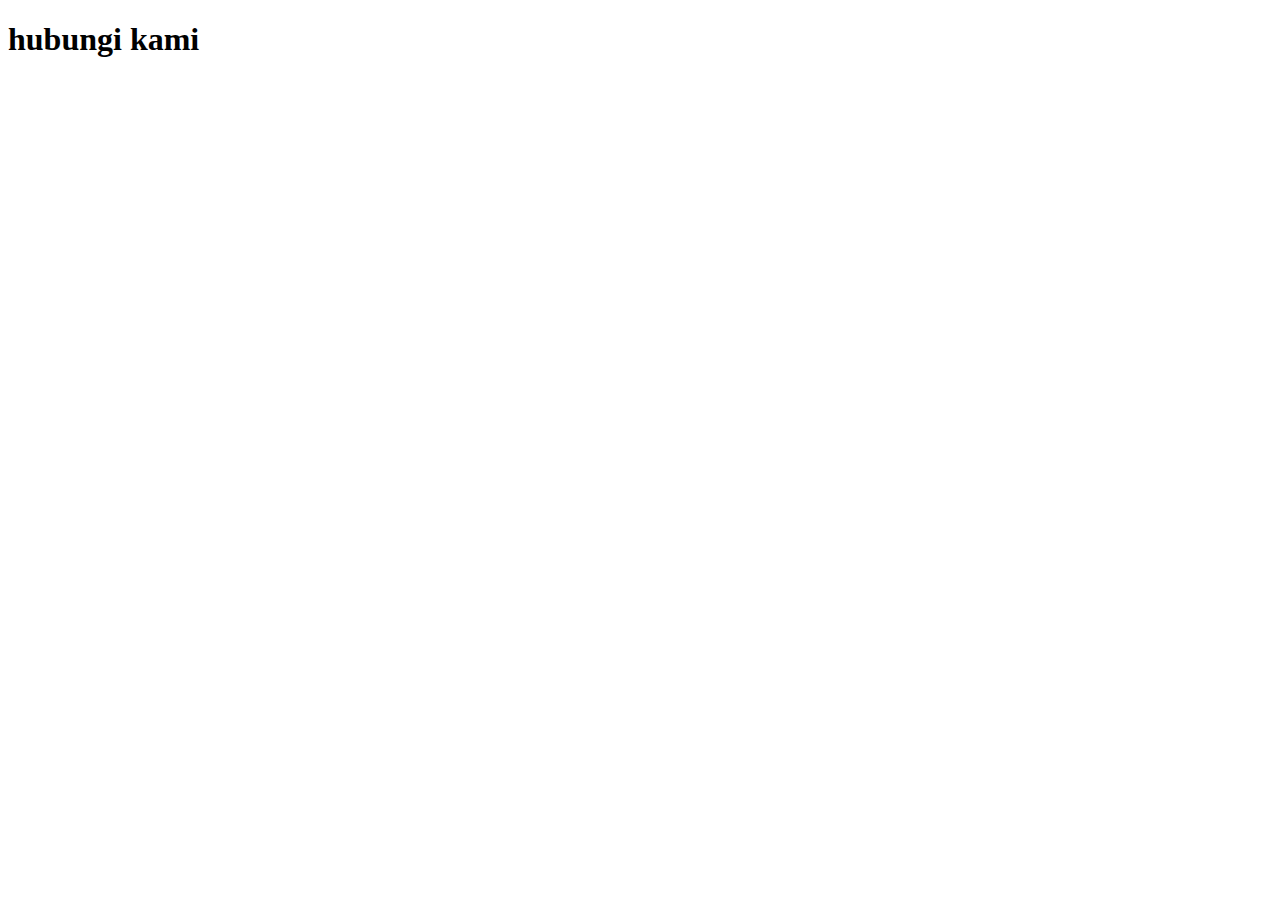
==== hubungi.html @ 8e5d396c "update paw 1" ====
<!DOCTYPE html>
<html lang="en">
<head>
    <meta charset="UTF-8">
    <meta name="viewport" content="width=device-width, initial-scale=1.0">
    <title>hubungi kami</title>
</head>
<body>
    <h1>hubungi kami</h1>
</body>
</html>
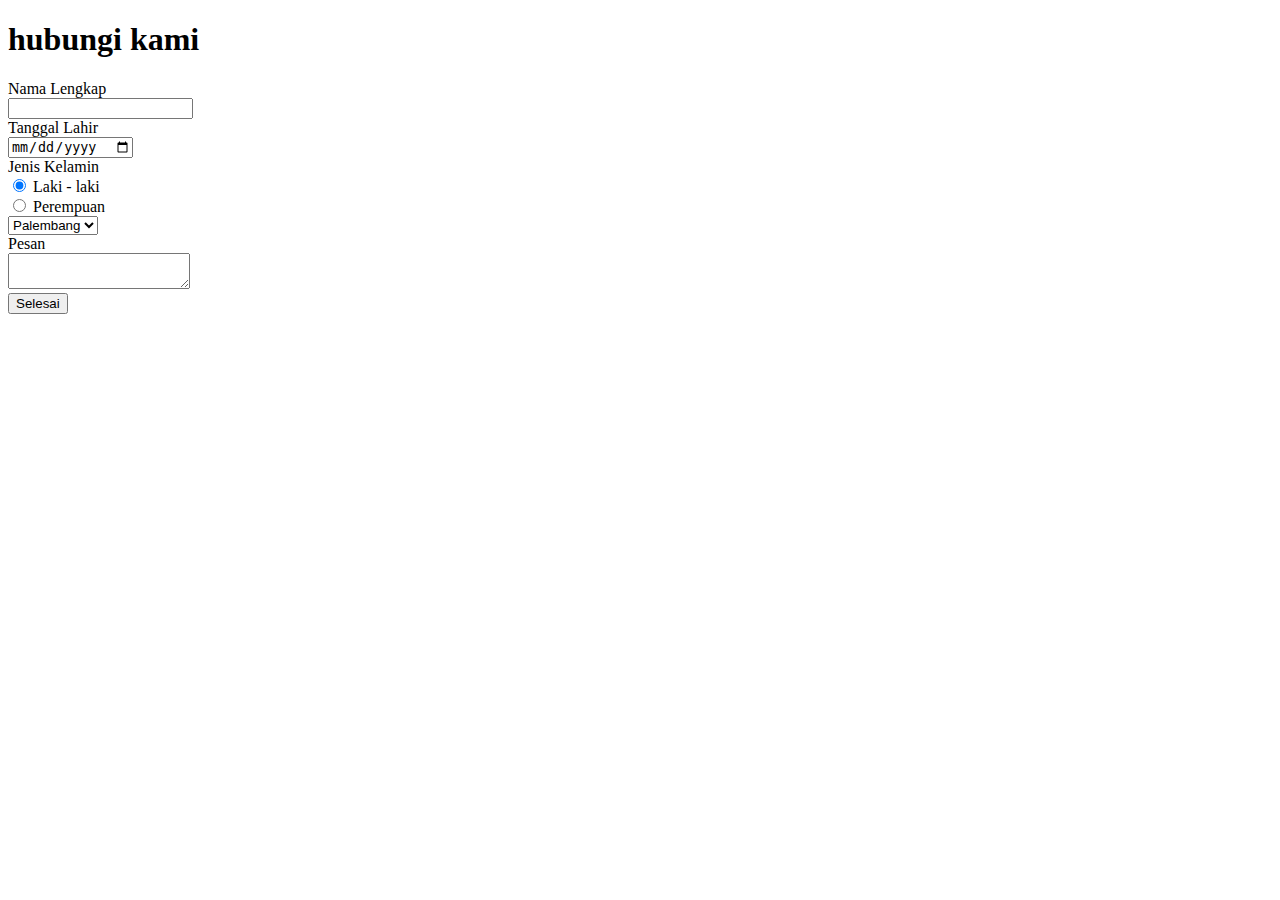
==== commit 8120a490: "update" ====
--- a/hubungi.html
+++ b/hubungi.html
@@ -7,5 +7,21 @@
 </head>
 <body>
     <h1>hubungi kami</h1>
+    <form action="proses.php" method="post">
+        Nama Lengkap <br>
+        <input type="text" name="namaLengkap" id="namaLengkap" required> <br>
+        Tanggal Lahir <br>
+        <input type="date" name="tanggalLahir" id="tanggalLahir" required><br>
+        Jenis Kelamin <br>
+        <input type="radio" name="jk" id="jkl" value="L" checked> Laki - laki <br>
+        <input type="radio" name="jk" id="jkp" value="P" > Perempuan <br>
+        <select name="TempatLahir" id="TempatLahir">
+            <option value="PLB">Palembang</option>
+            <option value="JKT">Jakarta</option>
+        </select> <br>
+        Pesan <br>
+        <textarea name="pesan" id="pesan"></textarea><br>
+        <button type="submit">Selesai</button>
+    </form>
 </body>
 </html>